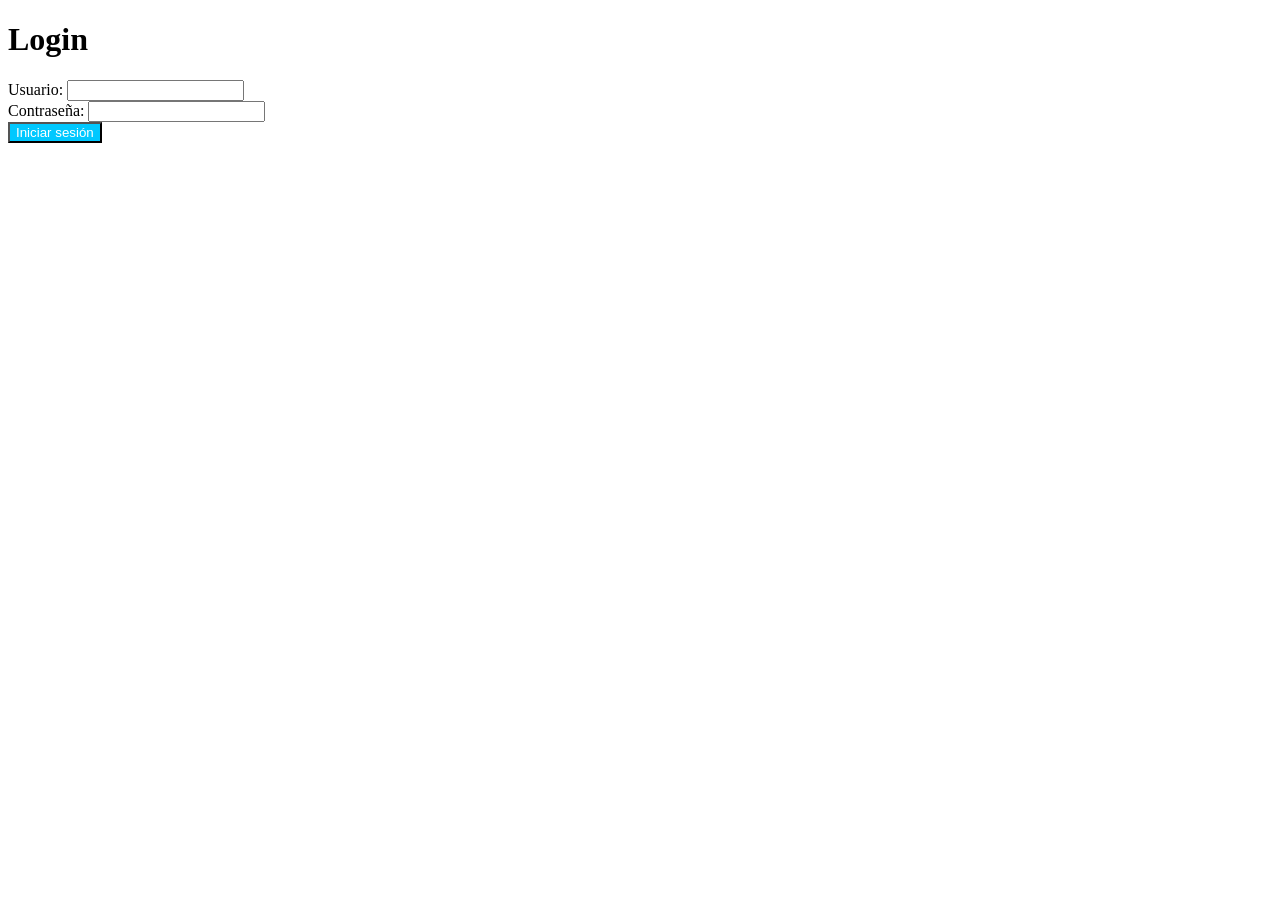
==== HTML/practica2/index.html @ dad2a013 "Agregar estructura inicial de practica2" ====
<!DOCTYPE html>
<html lang="es">
<head>
    <meta charset="UTF-8">
    <meta name="viewport" content="width=device-width, initial-scale=1.0">
    <title>Document</title>
</head>
<body>
    <h1>Login</h1>
    <form>
        <label for="txtName">Usuario:</label>
        <input type="password" id="txtName" name="txtName" required> <!--id = identificador-->
        <br>
        <label for="txtPassword">Contraseña:</label>
        <input type="password" id="txtPassword" name="txtPassword" required>
        <br>
        <button type="button" style="background-color: rgb(0, 200, 255); color: white;" id="btnLogin" onclick="login()">Iniciar sesión</button>
    </form>
    <div id="mensaje"></div>
    <script src="./js/script.js"></script>
</body>
</html>
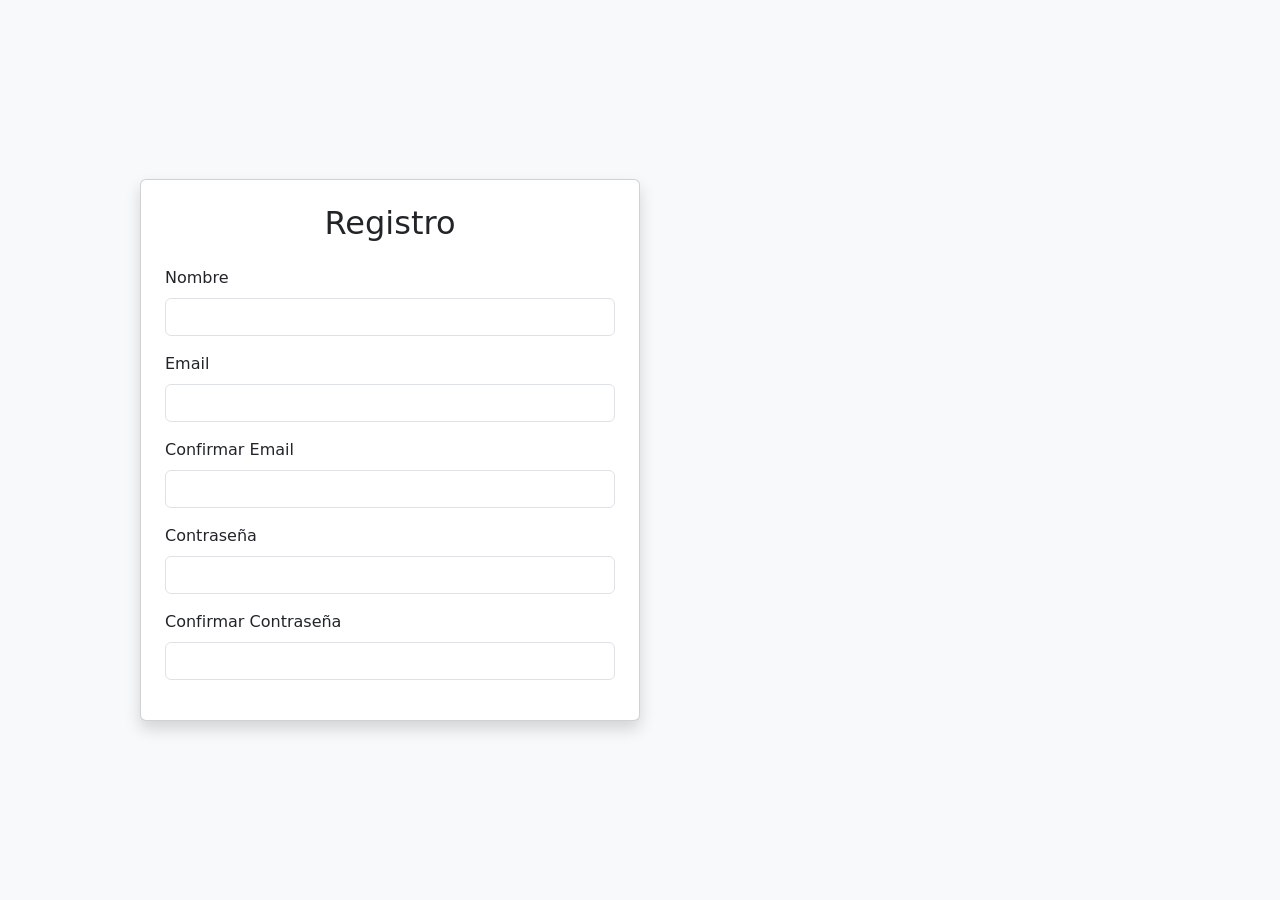
==== commit a3a66936: "se agrego logintienda, ejemplos, modifico index y ejemplocss" ====
--- a/HTML/practica2/index.html
+++ b/HTML/practica2/index.html
@@ -3,20 +3,37 @@
 <head>
     <meta charset="UTF-8">
     <meta name="viewport" content="width=device-width, initial-scale=1.0">
-    <title>Document</title>
+    <title>Registro</title>
+    <link href="https://cdn.jsdelivr.net/npm/bootstrap@5.3.0/dist/css/bootstrap.min.css" rel="stylesheet">  
 </head>
-<body>
-    <h1>Login</h1>
-    <form>
-        <label for="txtName">Usuario:</label>
-        <input type="password" id="txtName" name="txtName" required> <!--id = identificador-->
-        <br>
-        <label for="txtPassword">Contraseña:</label>
-        <input type="password" id="txtPassword" name="txtPassword" required>
-        <br>
-        <button type="button" style="background-color: rgb(0, 200, 255); color: white;" id="btnLogin" onclick="login()">Iniciar sesión</button>
-    </form>
-    <div id="mensaje"></div>
-    <script src="./js/script.js"></script>
+<body class="bg-light d-flex align-items-center" style="min-height: 100vh;">
+    <div class="container-fluid d-flex justify-content-center"><!--centrado-->
+    <div class="card shadow p-4" style="width: 100%; max-width: 500px;">
+        <h2 class="text-center mb-4">Registro</h2>
+        <form>
+    <div class="mb-3">
+        <label for="txtNombre" class="form-label">Nombre</label>
+        <input type="text" class="form-control" id="txtNombre">
+    </div>
+    <div class="mb-3">
+        <label for="txtEmail" class="form-label">Email</label>
+        <input type="email" class="form-control" id="txtEmail">
+    </div>
+    <div class="mb-3">
+        <label for="txtConfirmEmail" class="form-label">Confirmar Email</label>
+        <input type="email" class="form-control" id="txtConfirmEmail">
+    </div>
+    <div class="mb-3">
+        <label for="txtPassword" class="form-label">Contraseña</label>
+        <input type="password" class="form-control" id="txtPassword">
+    </div>
+    <div class="mb-3">
+        <label for="txtConfirmPassword" class="form-label">Confirmar Contraseña</label>
+        <input type="password" class="form-control" id="txtConfirmPassword">
+    </div>
+        </form>
+    </div>
+    <table class="table table-striped table-hover mt-4" style="width: 100%; max-width: 500px;">
+    </table>
 </body>
-</html>
+</html>
